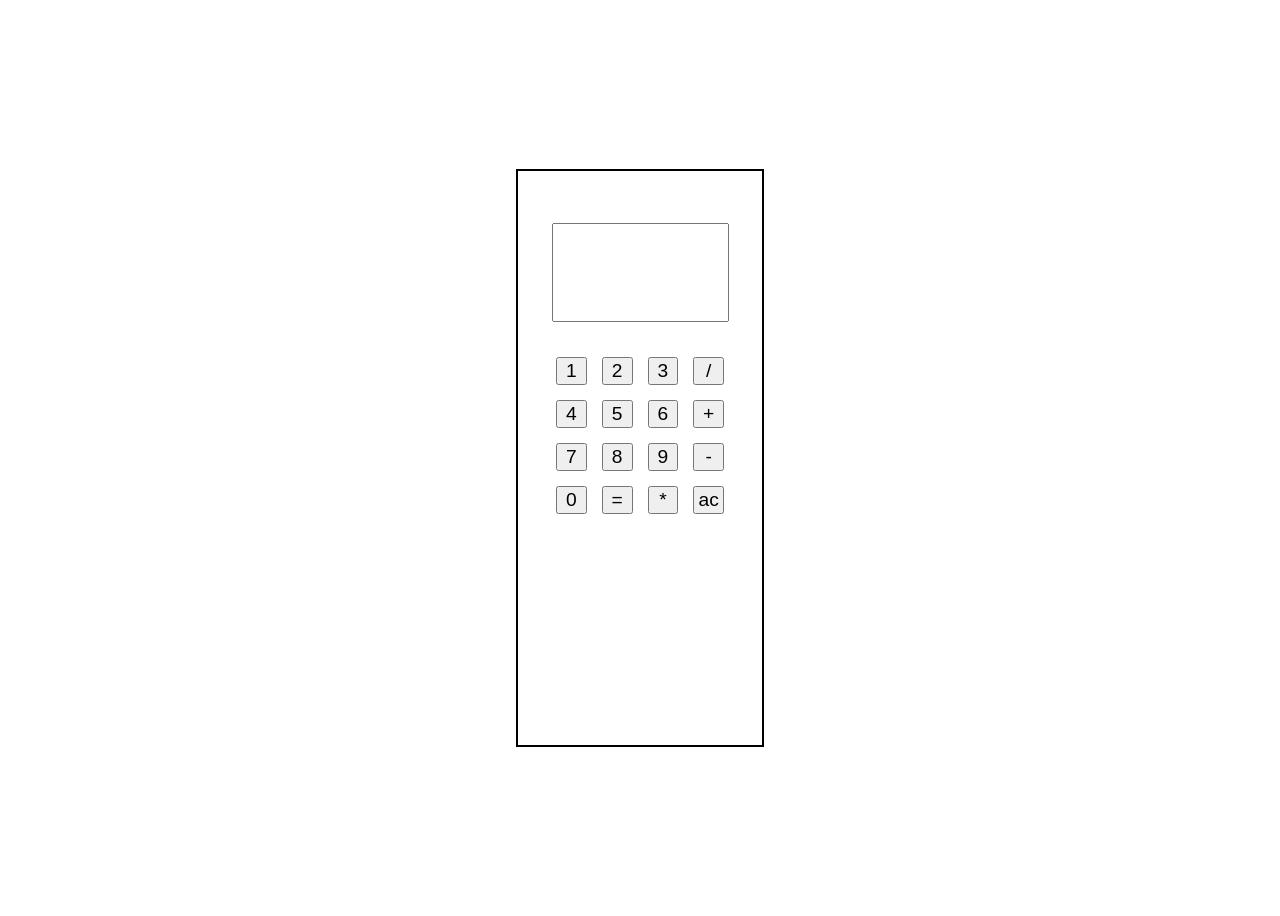
==== index.html @ b648f523 "Add index.html, style.css and script.js files" ====
<!DOCTYPE html>
<html lang="en">
<head>
    <meta charset="UTF-8">
    <meta name="viewport" content="width=device-width, initial-scale=1.0">
    <meta name="description"content=" Basic Calculator performing operator">
    <title>Calculator</title>
    <link rel="stylesheet" href="style.css">
    <scrpit src="script.ja"></scrpit>
</head>
<body>
    <div class="container">
    <section class="calculator-screen">
        <input type="text" readonly>
    </section>

    <section class="buttons">
         <button>1</button>
         <button>2</button>
         <button>3</button>
         <button>/</button>

         <button>4</button>  
         <button>5</button>
         <button>6</button>
         <button>+</button>

         <button>7</button>
         <button>8</button>
         <button>9</button>
         <button>-</button>

         <button>0</button>
         <button>=</button>
         <button>*</button>   
         <button>ac</button> 


    </section>
    </div>
    
</body>
</html>
---- style.css ----
body{
   display: flex;
   justify-content: center;
   align-items: center;
   height: 100vh;
  
}
.container{
    display: flex;
    flex-direction: column;
    border: 2px solid black;
    align-items: center;
height: 60vh;
width: 210px;
padding: 17px;
}
.calculator-screen{
    display: flex ;
    width: 100%;
    justify-content: center;
    padding: 35px;
    height: 11vh;
}
.buttons{
    display: grid;
    grid-template-columns: repeat(4,1fr);
    gap: 15px;
 width: 80%;
    justify-content: center;
}
  .buttons button{
    padding: 1px;
    font-weight: 200px;
    font-size: larger;
  }
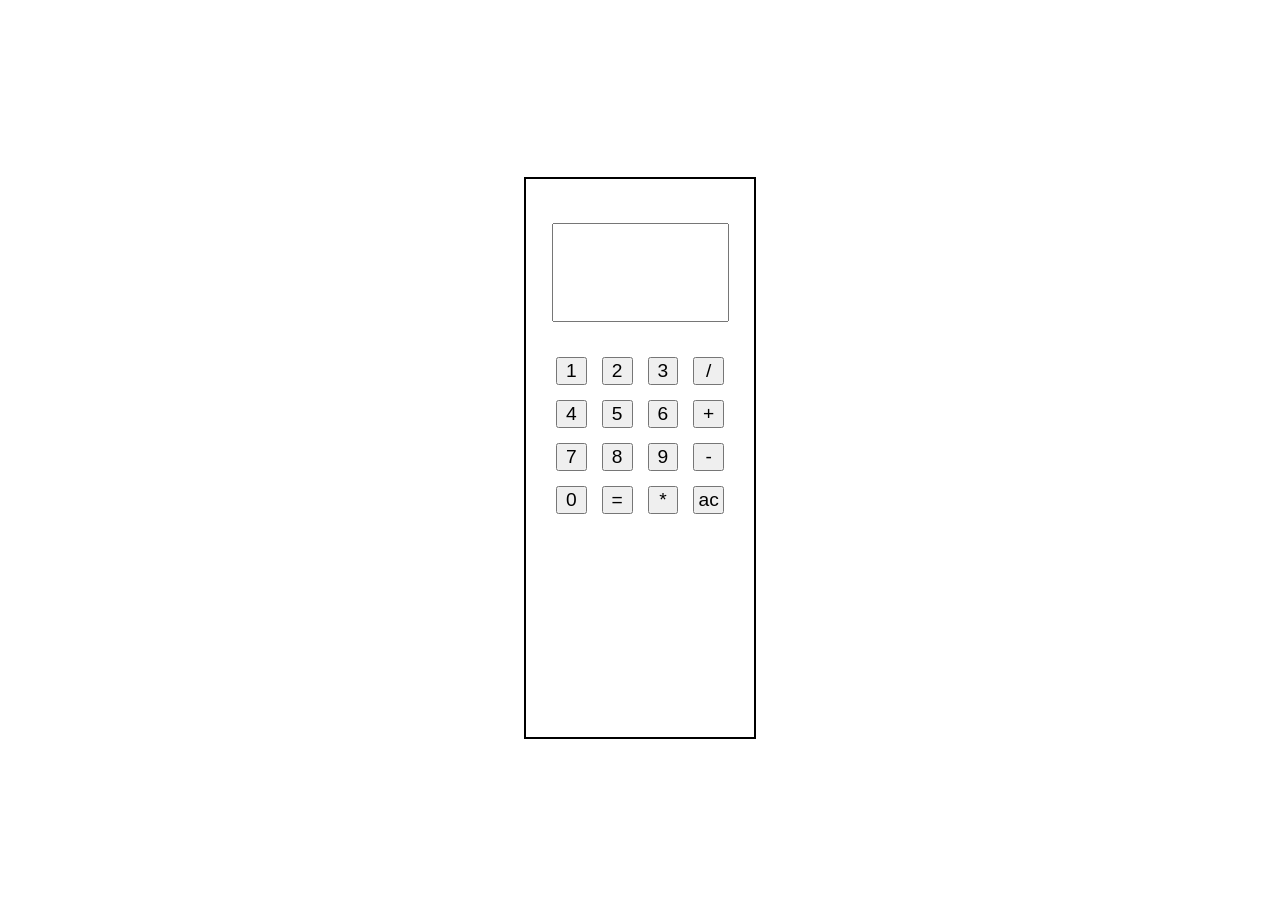
==== commit 62e7547c: "feat: add arithmetic functions for two numbers" ====
--- a/index.html
+++ b/index.html
@@ -1,43 +1,40 @@
-<!DOCTYPE html>
+<!doctype html>
 <html lang="en">
-<head>
-    <meta charset="UTF-8">
-    <meta name="viewport" content="width=device-width, initial-scale=1.0">
-    <meta name="description"content=" Basic Calculator performing operator">
+  <head>
+    <meta charset="UTF-8" />
+    <meta name="viewport" content="width=device-width, initial-scale=1.0" />
+    <meta name="description" content=" Basic Calculator performing operator" />
     <title>Calculator</title>
-    <link rel="stylesheet" href="style.css">
-    <scrpit src="script.ja"></scrpit>
-</head>
-<body>
+    <link rel="stylesheet" href="style.css" />
+    <script src="script.js"></script>
+  </head>
+  <body>
     <div class="container">
-    <section class="calculator-screen">
-        <input type="text" readonly>
-    </section>
+      <section class="calculator-screen">
+        <input type="text" readonly />
+      </section>
 
-    <section class="buttons">
-         <button>1</button>
-         <button>2</button>
-         <button>3</button>
-         <button>/</button>
+      <section class="buttons">
+        <button>1</button>
+        <button>2</button>
+        <button>3</button>
+        <button>/</button>
 
-         <button>4</button>  
-         <button>5</button>
-         <button>6</button>
-         <button>+</button>
+        <button>4</button>
+        <button>5</button>
+        <button>6</button>
+        <button>+</button>
 
-         <button>7</button>
-         <button>8</button>
-         <button>9</button>
-         <button>-</button>
+        <button>7</button>
+        <button>8</button>
+        <button>9</button>
+        <button>-</button>
 
-         <button>0</button>
-         <button>=</button>
-         <button>*</button>   
-         <button>ac</button> 
-
-
-    </section>
+        <button>0</button>
+        <button>=</button>
+        <button>*</button>
+        <button>ac</button>
+      </section>
     </div>
-    
-</body>
-</html>+  </body>
+</html>
--- a/style.css
+++ b/style.css
@@ -1,36 +1,34 @@
-
- body{
-   display: flex;
-   justify-content: center;
-   align-items: center;
-   height: 100vh;
-  
+body {
+  display: flex;
+  justify-content: center;
+  align-items: center;
+  height: 100vh;
 }
-.container{
-    display: flex;
-    flex-direction: column;
-    border: 2px solid black;
-    align-items: center;
-height: 60vh;
-width: 210px;
-padding: 17px;
+.container {
+  display: flex;
+  flex-direction: column;
+  border: 2px solid black;
+  align-items: center;
+  height: 60vh;
+  width: 210px;
+  padding: 9px;
 }
-.calculator-screen{
-    display: flex ;
-    width: 100%;
-    justify-content: center;
-    padding: 35px;
-    height: 11vh;
+.calculator-screen {
+  display: flex;
+  width: 100%;
+  justify-content: center;
+  padding: 35px;
+  height: 11vh;
 }
-.buttons{
-    display: grid;
-    grid-template-columns: repeat(4,1fr);
-    gap: 15px;
- width: 80%;
-    justify-content: center;
+.buttons {
+  display: grid;
+  grid-template-columns: repeat(4, 1fr);
+  gap: 15px;
+  width: 80%;
+  justify-content: center;
 }
-  .buttons button{
-    padding: 1px;
-    font-weight: 200px;
-    font-size: larger;
-  }+.buttons button {
+  padding: 1px;
+  font-weight: 200px;
+  font-size: larger;
+}
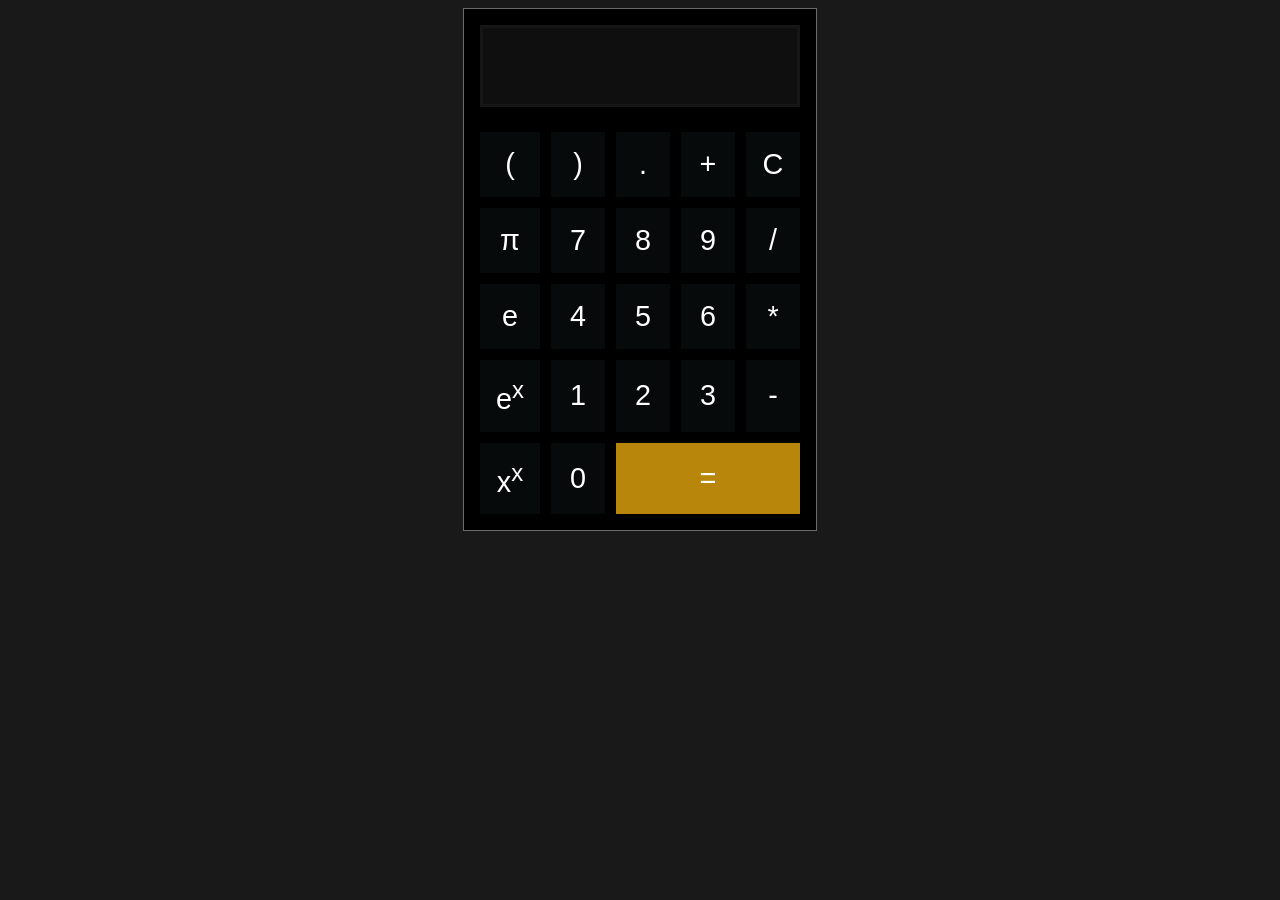
==== commit 77cf204a: "Basic Calculator App" ====
--- a/index.html
+++ b/index.html
@@ -6,7 +6,6 @@
     <meta name="description" content=" Basic Calculator performing operator" />
     <title>Calculator</title>
     <link rel="stylesheet" href="style.css" />
-    <script src="script.js"></script>
   </head>
   <body>
     <div class="container">
@@ -15,26 +14,36 @@
       </section>
 
       <section class="buttons">
-        <button>1</button>
-        <button>2</button>
-        <button>3</button>
-        <button>/</button>
+        <button data-value="(">(</button>
+        <button data-value=")">)</button>
+        <button data-value=".">.</button>
+        <button data-value="+">+</button>
+        <button data-action="clear">C</button>
 
-        <button>4</button>
-        <button>5</button>
-        <button>6</button>
-        <button>+</button>
+        <button data-value="3.14159">π</button>
+        <button data-value="7">7</button>
+        <button data-value="8">8</button>
+        <button data-value="9">9</button>
+        <button data-value="/">/</button>
 
-        <button>7</button>
-        <button>8</button>
-        <button>9</button>
-        <button>-</button>
+        <button data-value="2.71828">e</button>
+        <button data-value="4">4</button>
+        <button data-value="5">5</button>
+        <button data-value="6">6</button>
+        <button data-value="*">*</button>
 
-        <button>0</button>
-        <button>=</button>
-        <button>*</button>
-        <button>ac</button>
+        <button data-value="2.71828**">e<sup>x</sup></button>
+        <button data-value="1">1</button>
+        <button data-value="2">2</button>
+        <button data-value="3">3</button>
+        <button data-value="-">-</button>
+
+        <button data-value="**">x<sup>x</sup></button>
+        <button data-value="0">0</button>
+        <button data-action="calculate" class="equal-btn">=</button>
       </section>
     </div>
+
+    <script src="script.js"></script>
   </body>
 </html>
--- a/style.css
+++ b/style.css
@@ -2,33 +2,74 @@
   display: flex;
   justify-content: center;
   align-items: center;
-  height: 100vh;
+  background-color: #1a1919;
 }
 .container {
   display: flex;
   flex-direction: column;
-  border: 2px solid black;
+  border: 1px solid dimgray;
   align-items: center;
-  height: 60vh;
-  width: 210px;
-  padding: 9px;
+  width: 100%;
+  max-width: 320px;
+  padding: 16px;
+  gap: 25px;
+  background-color: black;
 }
-.calculator-screen {
-  display: flex;
+.calculator-screen input {
+  box-sizing: border-box;
   width: 100%;
-  justify-content: center;
-  padding: 35px;
-  height: 11vh;
+  border: 3px solid rgb(23, 22, 22);
+  font-size: 2.2rem;
+  text-align: right;
+  padding: 18px;
+  margin: 0;
+  background-color: rgb(15, 15, 15);
+  color: rgb(215, 207, 207);
 }
 .buttons {
   display: grid;
-  grid-template-columns: repeat(4, 1fr);
-  gap: 15px;
-  width: 80%;
+  grid-template-columns: repeat(5, 1fr);
+  gap: 11px;
+  width: 100%;
+  box-sizing: border-box;
   justify-content: center;
 }
 .buttons button {
-  padding: 1px;
-  font-weight: 200px;
-  font-size: larger;
+  padding: 15px;
+  font-weight: 200;
+  font-size: 1.8rem;
+  background-color: rgb(6, 10, 10);
+  color: white;
+  border: 1px solid transparent;
 }
+.buttons button:hover {
+  background-color: dimgray;
+  border: 1px solid silver;
+}
+.buttons button.equal-btn {
+  grid-column: span 3;
+  background-color: darkgoldenrod;
+  color: white;
+}
+.buttons button.equal-btn:hover {
+  background-color: goldenrod;
+  border: 1px solid white;
+}
+
+@media (max-width: 350px) {
+  .container {
+    padding: 5px;
+    gap: 12px;
+  }
+  .calculator-screen input {
+    font-size: 1.5rem;
+    padding: 12px;
+  }
+  .buttons {
+    gap: 6px;
+  }
+  .buttons button {
+    padding: 10px 0;
+    font-size: 1.3rem;
+  }
+}
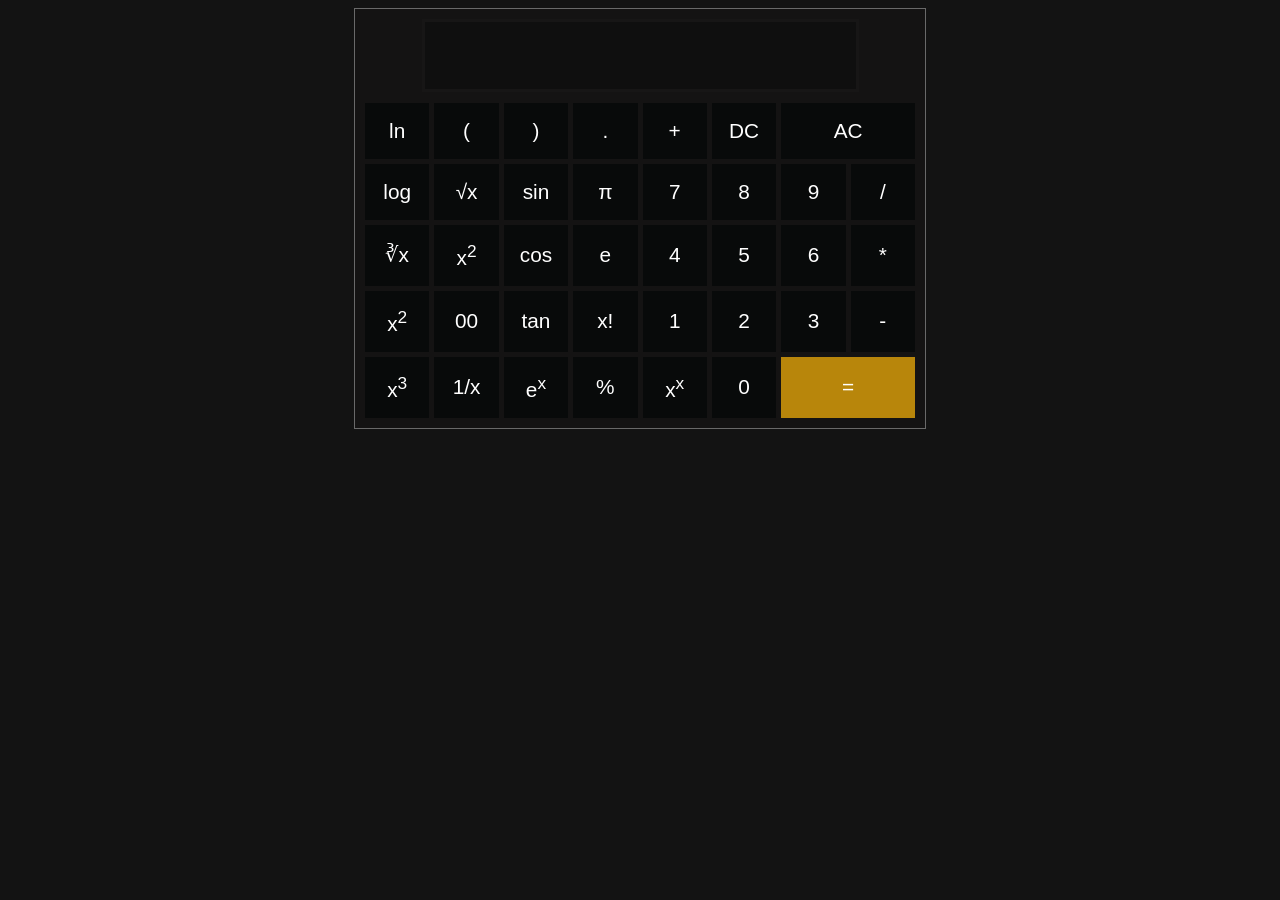
==== commit 1e18ba2b: "feat: add scientific calculator" ====
--- a/index.html
+++ b/index.html
@@ -3,7 +3,10 @@
   <head>
     <meta charset="UTF-8" />
     <meta name="viewport" content="width=device-width, initial-scale=1.0" />
-    <meta name="description" content=" Basic Calculator performing operator" />
+    <meta
+      name="description"
+      content=" scitific Calculator performing operator"
+    />
     <title>Calculator</title>
     <link rel="stylesheet" href="style.css" />
   </head>
@@ -14,30 +17,45 @@
       </section>
 
       <section class="buttons">
+        <button data-action="ln">ln</button>
         <button data-value="(">(</button>
         <button data-value=")">)</button>
         <button data-value=".">.</button>
         <button data-value="+">+</button>
-        <button data-action="clear">C</button>
+        <button data-action="dc" class="dc-btn">DC</button>
+        <button data-action="clear" class="ac-btn">AC</button>
 
+        <button data-action="log">log</button>
+        <button data-action="√">√x</button>
+        <button data-action="sin" class="tri-btn">sin</button>
         <button data-value="3.14159">π</button>
         <button data-value="7">7</button>
         <button data-value="8">8</button>
         <button data-value="9">9</button>
         <button data-value="/">/</button>
 
+        <button data-action="∛">∛x</button>
+        <button data-value="**2">x<sup>2</sup></button>
+        <button data-action="cos" class="tri-btn">cos</button>
         <button data-value="2.71828">e</button>
         <button data-value="4">4</button>
         <button data-value="5">5</button>
         <button data-value="6">6</button>
         <button data-value="*">*</button>
 
-        <button data-value="2.71828**">e<sup>x</sup></button>
+        <button data-value="**2">x<sup>2</sup></button>
+        <button data-value="00">00</button>
+        <button data-action="tan" class="tri-btn">tan</button>
+        <button data-action="!">x!</button>
         <button data-value="1">1</button>
         <button data-value="2">2</button>
         <button data-value="3">3</button>
         <button data-value="-">-</button>
 
+        <button data-value="**3">x<sup>3</sup></button>
+        <button data-value="1/">1/x</button>
+        <button data-value="2.71828**">e<sup>x</sup></button>
+        <button data-value="%">%</button>
         <button data-value="**">x<sup>x</sup></button>
         <button data-value="0">0</button>
         <button data-action="calculate" class="equal-btn">=</button>
--- a/style.css
+++ b/style.css
@@ -2,58 +2,75 @@
   display: flex;
   justify-content: center;
   align-items: center;
-  background-color: #1a1919;
+  background-color: #131313;
 }
+
 .container {
   display: flex;
   flex-direction: column;
   border: 1px solid dimgray;
   align-items: center;
-  width: 100%;
-  max-width: 320px;
-  padding: 16px;
-  gap: 25px;
-  background-color: black;
+  padding: 10px;
+  gap: 11px;
+  background-color: rgb(20, 19, 19);
 }
+
 .calculator-screen input {
   box-sizing: border-box;
   width: 100%;
   border: 3px solid rgb(23, 22, 22);
-  font-size: 2.2rem;
+  font-size: 2rem;
   text-align: right;
-  padding: 18px;
+  padding: 15px;
   margin: 0;
   background-color: rgb(15, 15, 15);
   color: rgb(215, 207, 207);
 }
+
 .buttons {
   display: grid;
-  grid-template-columns: repeat(5, 1fr);
-  gap: 11px;
+  grid-template-columns: repeat(8, 1fr);
+  gap: 5px;
   width: 100%;
   box-sizing: border-box;
   justify-content: center;
 }
+
 .buttons button {
   padding: 15px;
-  font-weight: 200;
-  font-size: 1.8rem;
-  background-color: rgb(6, 10, 10);
+  font-weight: 100;
+  font-size: 1.3rem;
+  background-color: rgb(8, 10, 10);
   color: white;
   border: 1px solid transparent;
 }
+
 .buttons button:hover {
   background-color: dimgray;
   border: 1px solid silver;
 }
+
 .buttons button.equal-btn {
-  grid-column: span 3;
+  grid-column: span 2;
   background-color: darkgoldenrod;
   color: white;
 }
+
 .buttons button.equal-btn:hover {
   background-color: goldenrod;
   border: 1px solid white;
+}
+
+.buttons button.ac-btn {
+  grid-column: span 2;
+}
+
+.buttons button.ac-btn:hover {
+  background-color: #cb6969;
+}
+
+.buttons button.dc-btn:hover {
+  background-color: #6e2727;
 }
 
 @media (max-width: 350px) {
